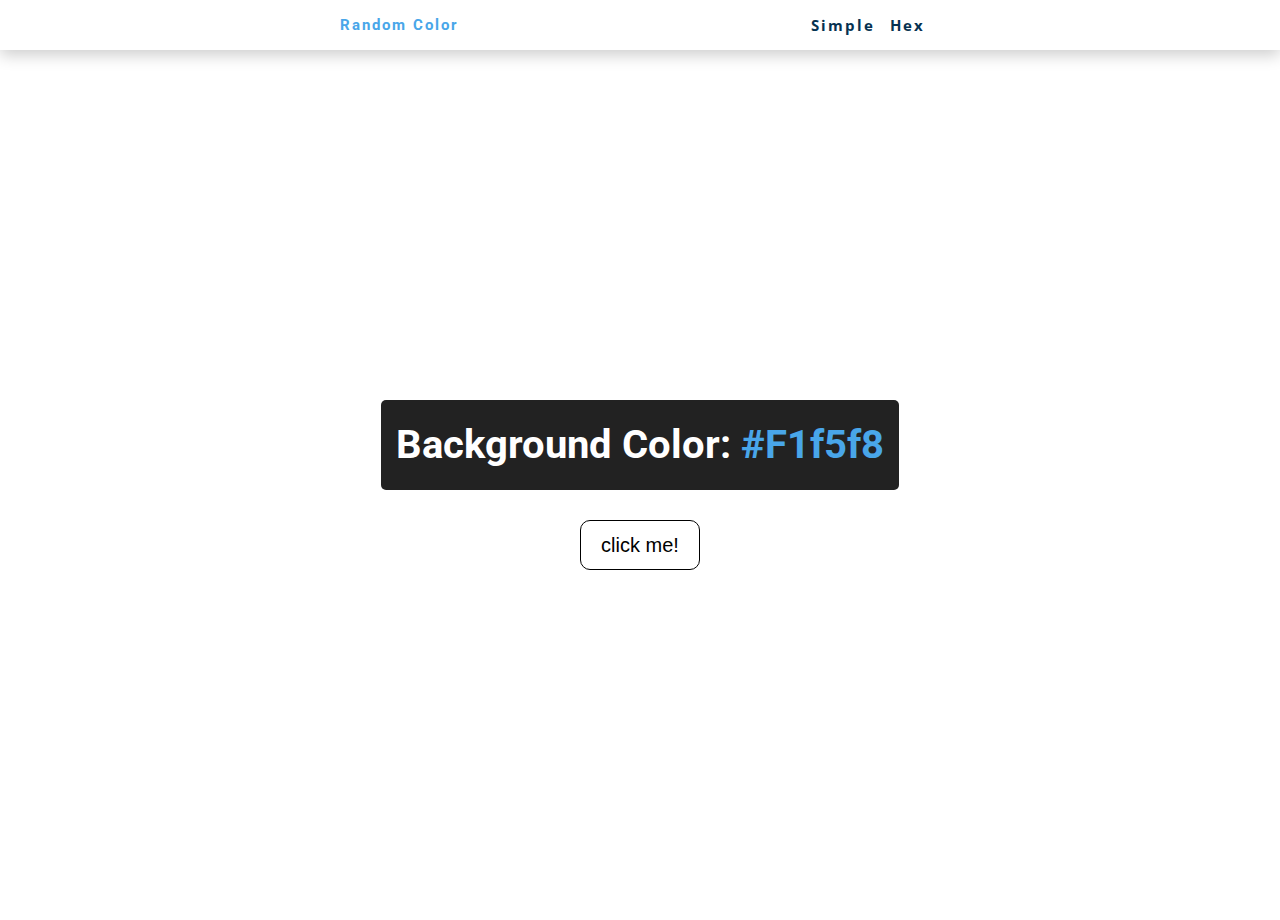
==== index.html @ bb0877b9 "random color" ====
<!DOCTYPE html>
<html lang="en">

<head>
    <meta charset="UTF-8">
    <meta name="viewport" content="width=device-width, initial-scale=1.0">
    <title> Random Color || Simple</title>
    <link rel="stylesheet" href="/stylos/style.css">
</head>

<body>

    <nav>
        <div class="nav-center">
            <h4>Random Color</h4>
            <ul class="nav-links">
                <li>
                    <a href="index.html">simple</a>
                </li>
                <li>
                    <a href="hex.html">hex</a>
                </li>
            </ul>
        </div>
    </nav>
    <main>
        <div class="container ">
            <h2>
                Background color:
                <span class="change-span-color">
                    #f1f5f8
                </span>
            </h2>
            <button class="btn btn-hero" id="btn-change-color">click me!</button>
        </div>
    </main>

    <script src="/js/app.js"></script>
</body>

</html>
---- stylos/style.css ----
/* 
===========
Fonts
===========
*/
@import url("https://fonts.googleapis.com/css?family=Open+Sans|Roboto:400,700&display=swap");

/* 
===========
Variables
===========
*/
:root {
  /* dark shades of primary color*/
  --clr-primary-1: hsl(205, 86%, 17%);

  /* primary/main color */
  --clr-primary-5: hsl(205, 78%, 60%);

  /* darkest grey - used for headings */
  --clr-grey-1: hsl(209, 61%, 16%);

  /* grey used for paragraphs */
  --clr-white: #fff;
  --clr-black: #222;

  --ff-primary: "Roboto", sans-serif;
  --ff-secondary: "Open Sans", sans-serif;

  --transition: all 0.3s linear;
  --dark-shadow: 0 5px 15px rgba(0, 0, 0, 0.2);
}

/* 
===========
Global Styles
===========
*/
html {
  box-sizing: border-box;
  font-size: 62.5%;
}

*,
*:before,
*:after {
  box-sizing: inherit;
  margin: 0;
}

body {
  font-family: var(--ff-secondary);
  background: var(--clr-grey-10);
  color: var(--clr-grey-1);
  line-height: 1.5;
  font-size: 0.875rem;
}

a {
  text-decoration: none;
}

p {
  font-size: 2rem;
}
h1,
h2,
h3,
h4 {
  text-transform: capitalize;
  font-family: var(--ff-primary);
}

h1 {
  font-size: 5rem;
}

h2 {
  font-size: 4rem;
}

h3 {
  font-size: 3rem;
}

img {
  max-width: 100%;
  width: 100%;
  height: auto;
  display: block;
}

* {
  scroll-behavior: smooth;
}

/* 
===========
Utilities
===========
*/

.container {
  text-align: center;
}
.no-margin {
  margin: 0;
}
.no-padding {
  padding: 0;
}
.centrar-texto {
  text-align: center;
}
.p-t {
  padding-top: 2rem;
}
.m-b {
  margin-bottom: 2rem;
}

/* 
===========
Nav
===========
*/

nav {
  background: var(--clr-white);
  height: 5rem;
  display: grid;
  align-items: center;
  box-shadow: var(--dark-shadow);
}
.nav-center {
  display: flex;
  align-items: center;
  margin: 0 auto;
  justify-content: space-between;
}
@media screen and (min-width: 490px) {
  .nav-center {
    width: 120vh;
    max-width: 60rem;
  }
}
.nav-center h4 {
  color: var(--clr-primary-5);
  font-size: 1.5rem;
  letter-spacing: 0.2rem;
}
nav a {
  text-transform: capitalize;
  font-weight: 700;
  font-size: 1.5rem;
  margin-right: 1.5rem;
  letter-spacing: 0.2rem;
  color: var(--clr-primary-1);
}
nav a:hover {
  color: var(--clr-primary-5);
}
nav ul {
  list-style-type: none;
}
.nav-links {
  display: flex;
}

/* 
=========
Main
=========
*/
main {
  min-height: calc(100vh - 3rem);
  display: grid;
  place-items: center;
}
.container h2 {
  background: var(--clr-black);
  color: var(--clr-white);
  padding: 1.5rem;
  border-radius: 0.5rem;
  margin-bottom: 3rem;
}
.change-span-color {
  color: var(--clr-primary-5);
}
/* 
===========
Boton
===========
*/

.btn-hero {
  width: 12rem;
  height: 5rem;
  border: 0.1rem solid black;
  border-radius: 1rem;
  font-size: 2rem;
  transition: var(--transition);
  background: transparent;
}
.btn-hero:hover {
  color: var(--clr-white);
  background: var(--clr-black);
}
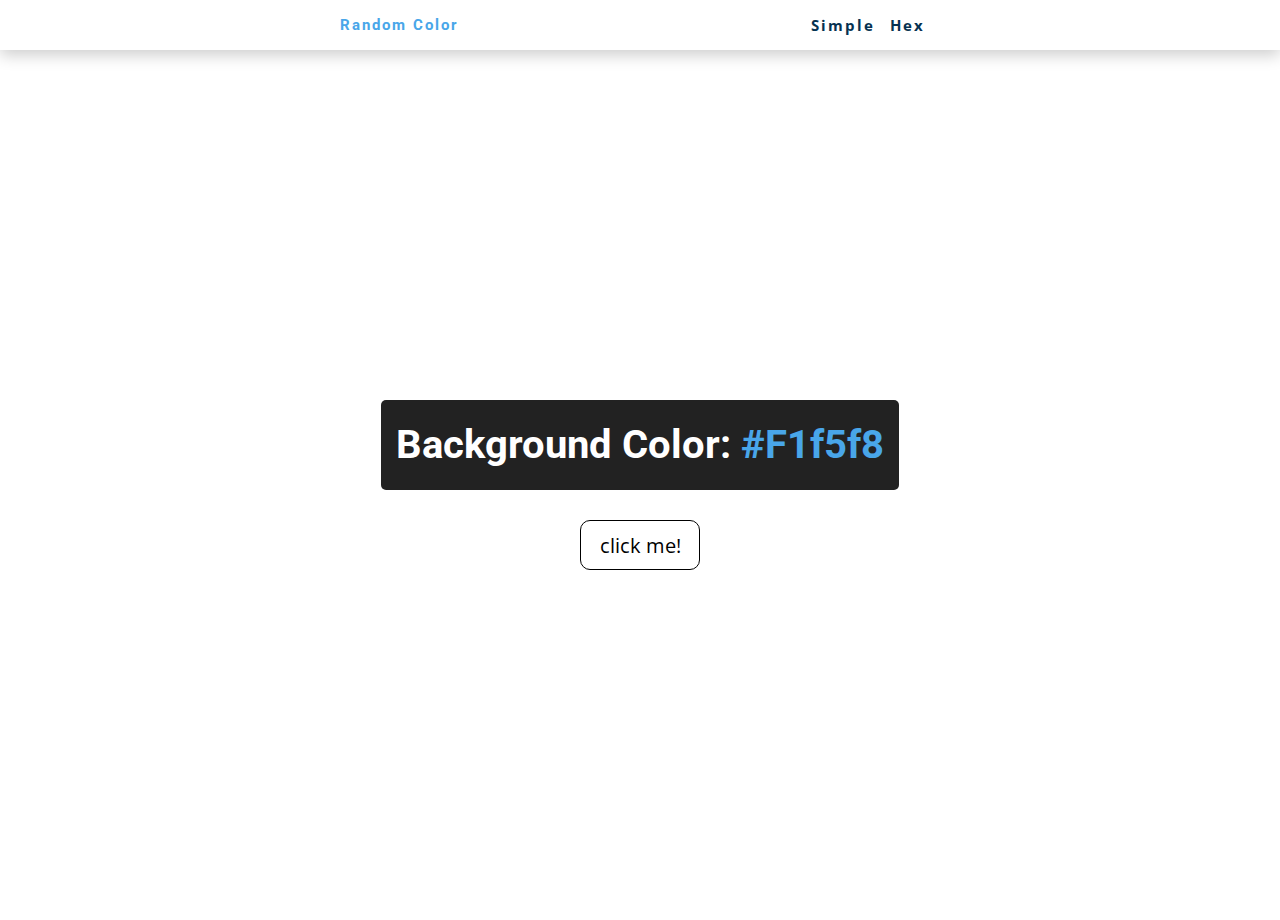
==== commit 91e2de1d: "commit changes" ====
--- a/index.html
+++ b/index.html
@@ -5,7 +5,7 @@
     <meta charset="UTF-8">
     <meta name="viewport" content="width=device-width, initial-scale=1.0">
     <title> Random Color || Simple</title>
-    <link rel="stylesheet" href="/stylos/style.css">
+    <link rel="stylesheet" href="./css/style.css">
 </head>
 
 <body>
@@ -35,7 +35,7 @@
         </div>
     </main>
 
-    <script src="/js/app.js"></script>
+    <script src="./js/app.js"></script>
 </body>
 
 </html>--- a/css/style.css
+++ b/css/style.css
@@ -0,0 +1,210 @@
+/* 
+===========
+Fonts
+===========
+*/
+@import url(normalize.css);
+
+@import url("https://fonts.googleapis.com/css?family=Open+Sans|Roboto:400,700&display=swap");
+
+/* 
+===========
+Variables
+===========
+*/
+:root {
+  /* dark shades of primary color*/
+  --clr-primary-1: hsl(205, 86%, 17%);
+
+  /* primary/main color */
+  --clr-primary-5: hsl(205, 78%, 60%);
+
+  /* darkest grey - used for headings */
+  --clr-grey-1: hsl(209, 61%, 16%);
+
+  /* grey used for paragraphs */
+  --clr-white: #fff;
+  --clr-black: #222;
+
+  --ff-primary: "Roboto", sans-serif;
+  --ff-secondary: "Open Sans", sans-serif;
+
+  --transition: all 0.3s linear;
+  --dark-shadow: 0 5px 15px rgba(0, 0, 0, 0.2);
+}
+
+/* 
+===========
+Global Styles
+===========
+*/
+html {
+  box-sizing: border-box;
+  font-size: 62.5%;
+}
+
+*,
+*:before,
+*:after {
+  box-sizing: inherit;
+  margin: 0;
+}
+
+body {
+  font-family: var(--ff-secondary);
+  background: var(--clr-grey-10);
+  color: var(--clr-grey-1);
+  line-height: 1.5;
+  font-size: 0.875rem;
+}
+
+a {
+  text-decoration: none;
+}
+
+p {
+  font-size: 2rem;
+}
+h1,
+h2,
+h3,
+h4 {
+  text-transform: capitalize;
+  font-family: var(--ff-primary);
+}
+
+h1 {
+  font-size: 5rem;
+}
+
+h2 {
+  font-size: 4rem;
+}
+
+h3 {
+  font-size: 3rem;
+}
+
+img {
+  max-width: 100%;
+  width: 100%;
+  height: auto;
+  display: block;
+}
+
+* {
+  scroll-behavior: smooth;
+}
+
+/* 
+===========
+Utilities
+===========
+*/
+
+.container {
+  text-align: center;
+}
+.no-margin {
+  margin: 0;
+}
+.no-padding {
+  padding: 0;
+}
+.centrar-texto {
+  text-align: center;
+}
+.p-t {
+  padding-top: 2rem;
+}
+.m-b {
+  margin-bottom: 2rem;
+}
+
+/* 
+===========
+Nav
+===========
+*/
+
+nav {
+  background: var(--clr-white);
+  height: 5rem;
+  display: grid;
+  align-items: center;
+  box-shadow: var(--dark-shadow);
+}
+.nav-center {
+  display: flex;
+  align-items: center;
+  margin: 0 auto;
+  justify-content: space-between;
+}
+@media screen and (min-width: 490px) {
+  .nav-center {
+    width: 120vh;
+    max-width: 60rem;
+  }
+}
+.nav-center h4 {
+  color: var(--clr-primary-5);
+  font-size: 1.5rem;
+  letter-spacing: 0.2rem;
+}
+nav a {
+  text-transform: capitalize;
+  font-weight: 700;
+  font-size: 1.5rem;
+  margin-right: 1.5rem;
+  letter-spacing: 0.2rem;
+  color: var(--clr-primary-1);
+}
+nav a:hover {
+  color: var(--clr-primary-5);
+}
+nav ul {
+  list-style-type: none;
+}
+.nav-links {
+  display: flex;
+}
+
+/* 
+=========
+Main
+=========
+*/
+main {
+  min-height: calc(100vh - 3rem);
+  display: grid;
+  place-items: center;
+}
+.container h2 {
+  background: var(--clr-black);
+  color: var(--clr-white);
+  padding: 1.5rem;
+  border-radius: 0.5rem;
+  margin-bottom: 3rem;
+}
+.change-span-color {
+  color: var(--clr-primary-5);
+}
+/* 
+===========
+Boton
+===========
+*/
+
+.btn-hero {
+  width: 12rem;
+  height: 5rem;
+  border: 0.1rem solid black;
+  border-radius: 1rem;
+  font-size: 2rem;
+  transition: var(--transition);
+  background: transparent;
+}
+.btn-hero:hover {
+  color: var(--clr-white);
+  background: var(--clr-black);
+}
